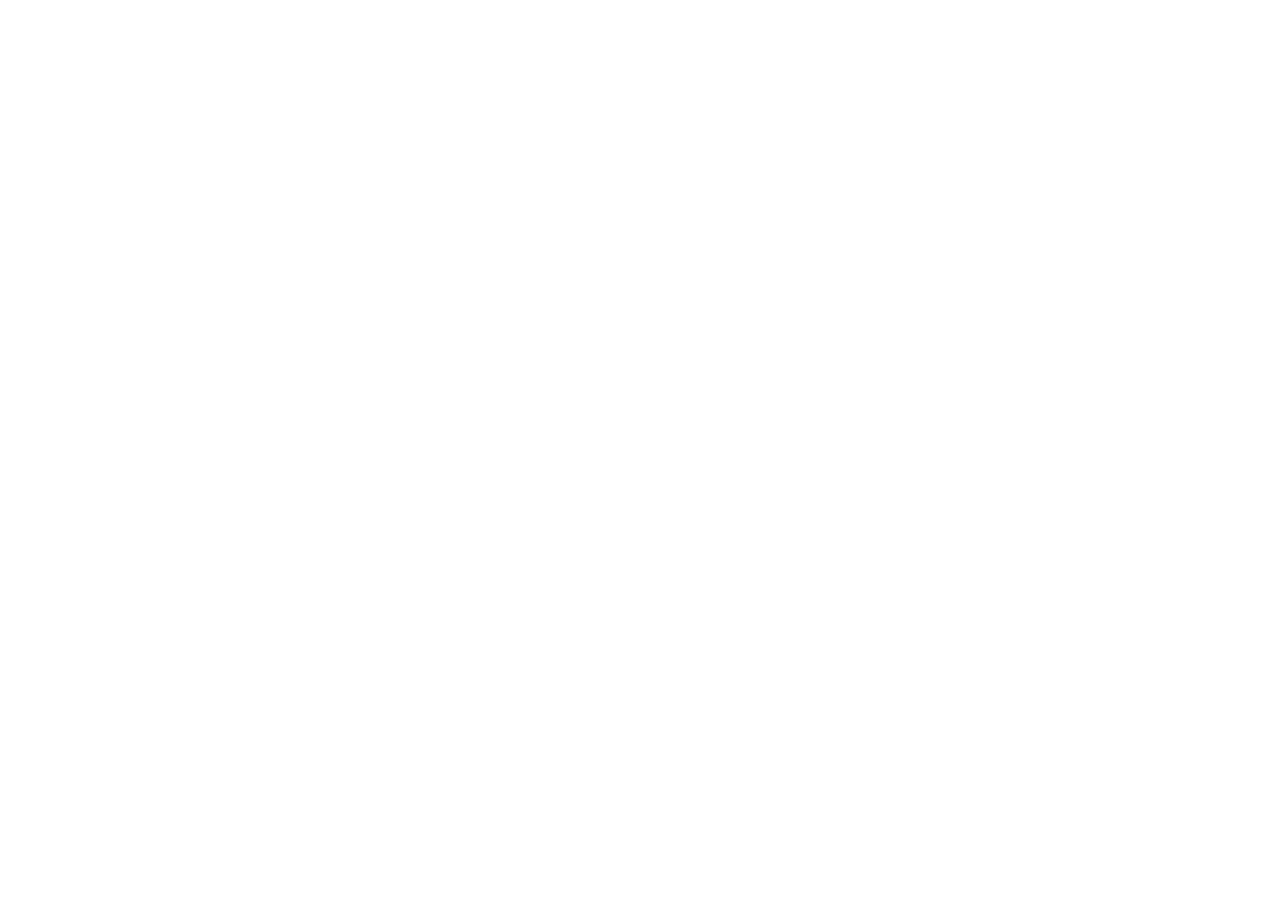
==== media.html @ 344f1747 "project structuring" ====
<!DOCTYPE html>
<html lang="en">
<head>
    <meta charset="UTF-8">
    <meta name="viewport" content="width=device-width, initial-scale=1.0">
    <title>My Alt School info </title>
</head>
<body>
    
</body>

</html>
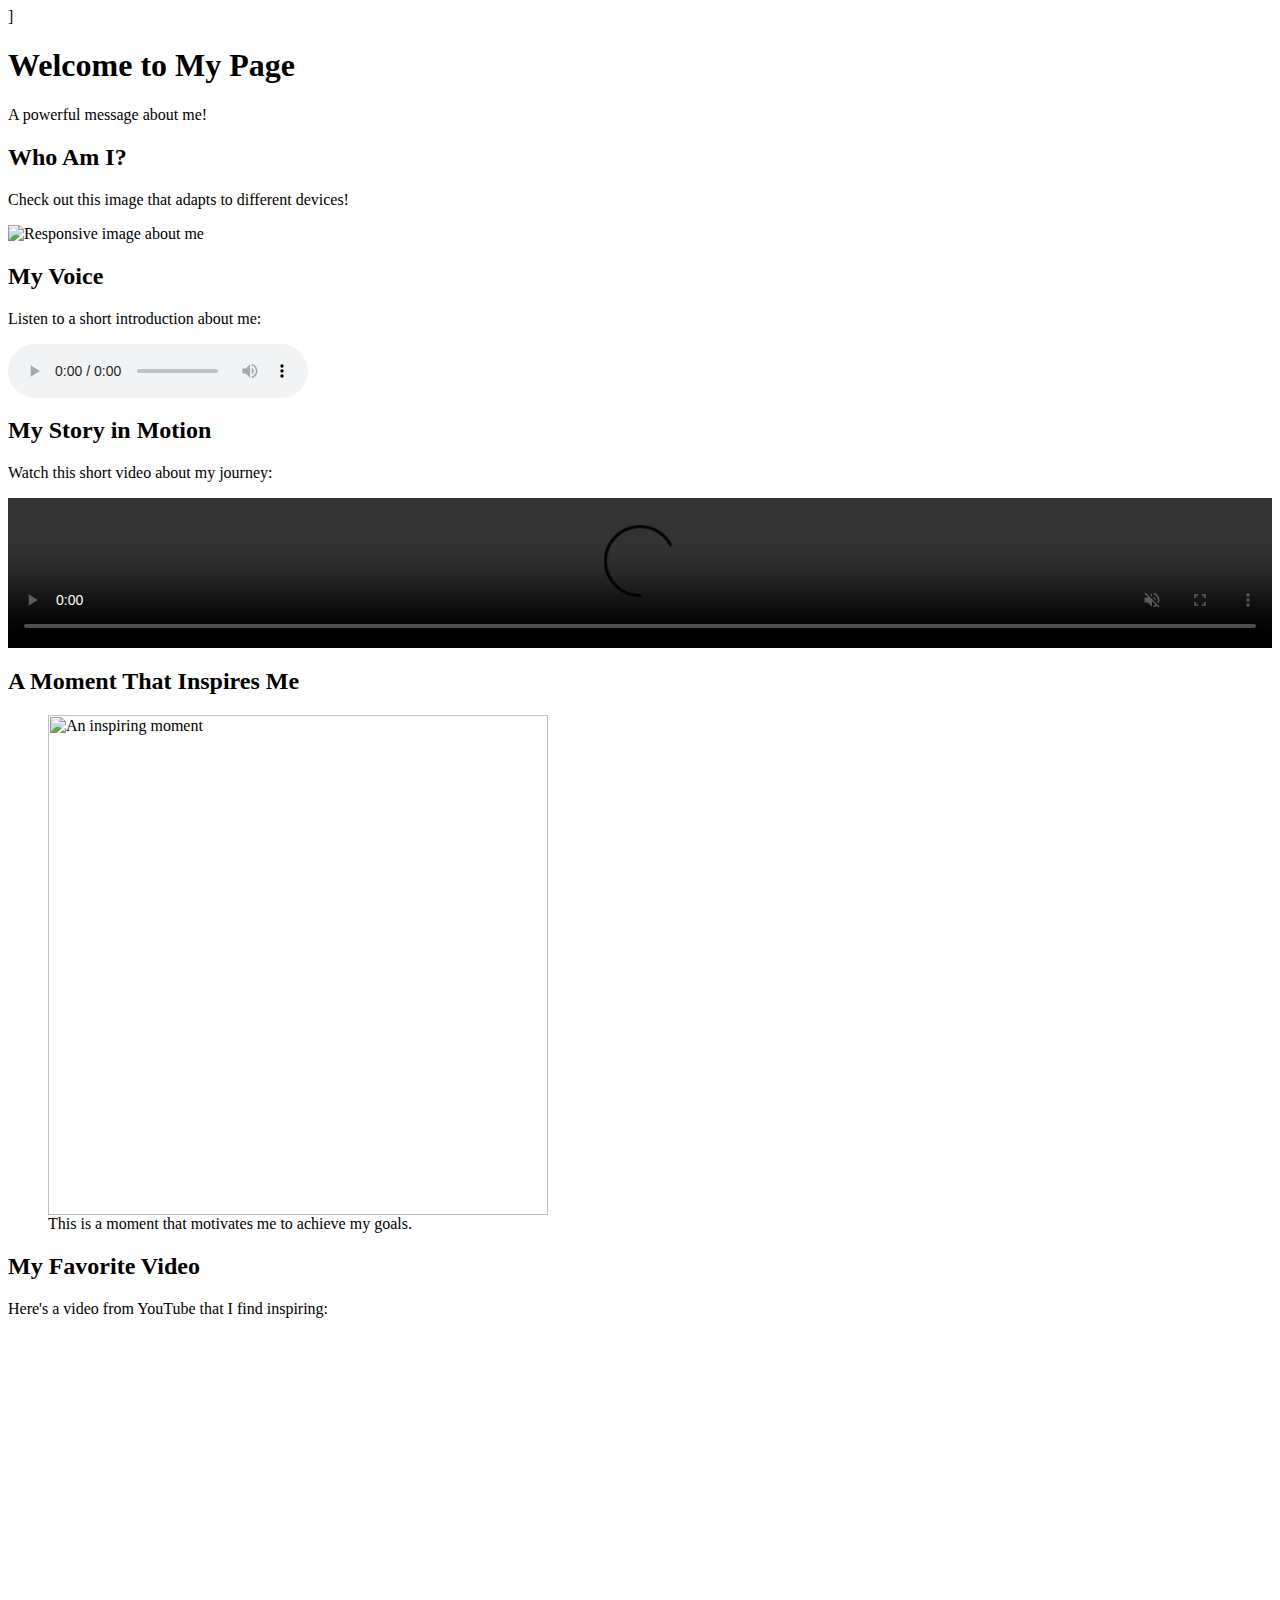
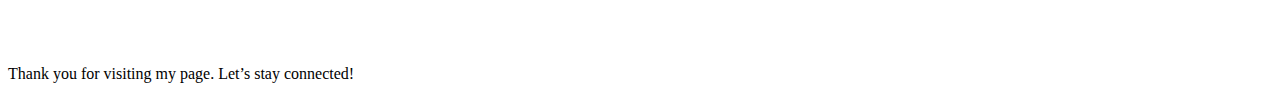
==== commit b265ad99: "added media elements" ====
--- a/media.html
+++ b/media.html
@@ -1,12 +1,80 @@
-<!DOCTYPE html>
+]<!DOCTYPE html>
 <html lang="en">
 <head>
-    <meta charset="UTF-8">
-    <meta name="viewport" content="width=device-width, initial-scale=1.0">
-    <title>My Alt School info </title>
+  <meta charset="UTF-8">
+  <meta name="viewport" content="width=device-width, initial-scale=1.0">
+  <title>My Alt School info </title>
 </head>
 <body>
-    
+  <!-- Header -->
+  <header>
+    <h1>Welcome to My Page</h1>
+    <p>A powerful message about me!</p>
+  </header>
+  <section>
+    <h2>Who Am I?</h2>
+    <p>Check out this image that adapts to different devices!</p>
+    <picture>
+      <!-- Mobile -->
+      <source srcset="mobile.jpg" media="(max-width: 600px)">
+      <!-- Tablet -->
+      <source srcset="tablet.jpg" media="(max-width: 1024px)">
+      <!-- Laptop -->
+      <source srcset="laptop.jpg" media="(min-width: 1025px)">
+      <!-- Default Fallback -->
+      <img src="default.jpg" alt="Responsive image about me">
+    </picture>
+  </section>
+
+  <!-- Audio Element -->
+  <section>
+    <h2>My Voice</h2>
+    <p>Listen to a short introduction about me:</p>
+    <audio controls>
+      <source src="" type="audio/mpeg">
+      <source src="" type="audio/ogg">
+      Your browser does not support the audio element.
+    </audio>
+  </section>
+
+  <!-- Video Element -->
+  <section>
+    <h2>My Story in Motion</h2>
+    <p>Watch this short video about my journey:</p>
+    <video controls width="100%" autoplay muted>
+      <source src="" type="video/mp4">
+      <source src="" type="video/ogg">
+      Your browser does not support the video tag.
+    </video>
+  </section>
+
+  <!-- Figure with Caption -->
+  <section>
+    <h2>A Moment That Inspires Me</h2>
+    <figure>
+      <img src="" alt="An inspiring moment" width="500">
+      <figcaption>This is a moment that motivates me to achieve my goals.</figcaption>
+    </figure>
+  </section>
+
+  <!-- Embed Media -->
+  <section>
+    <h2>My Favorite Video</h2>
+    <p>Here's a video from YouTube that I find inspiring:</p>
+    <iframe 
+      width="560" 
+      height="315" 
+      src="" 
+      title="Inspirational Video"
+      frameborder="0" 
+      allow="accelerometer; autoplay; clipboard-write; encrypted-media; gyroscope; picture-in-picture" 
+      allowfullscreen>
+    </iframe>
+  </section>
+
+  <!-- Footer -->
+  <footer>
+    <p>Thank you for visiting my page. Let’s stay connected!</p>
+  </footer>
 </body>
-
-</html>+</html>
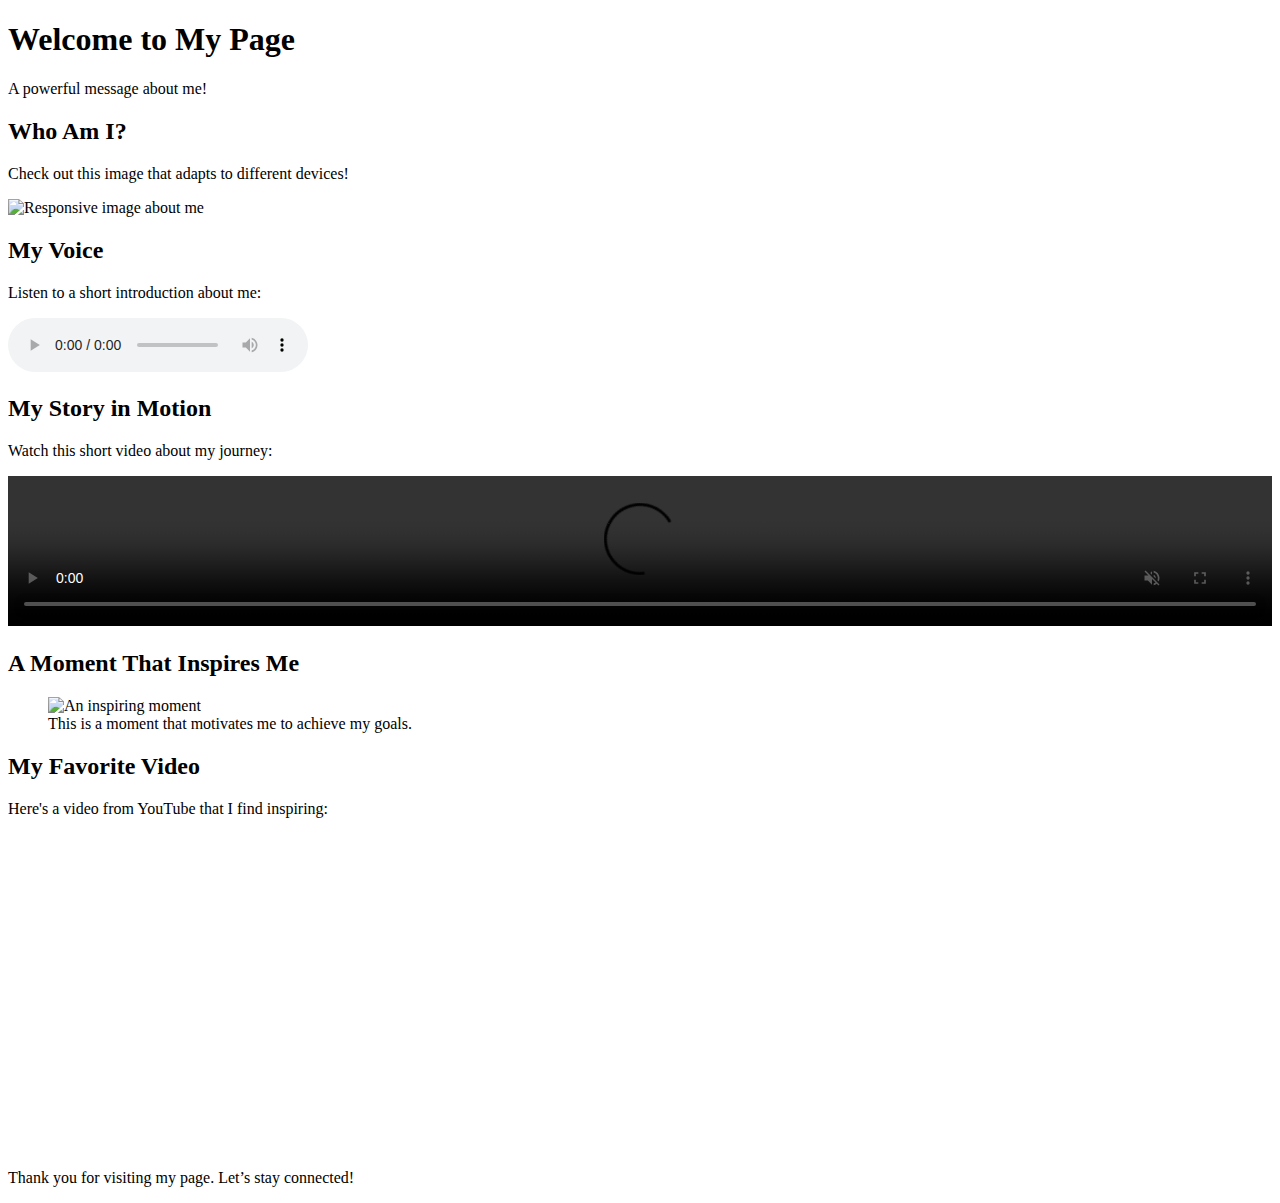
==== commit 83b362e1: "fix: correct DOCTYPE declaration in media.html" ====
--- a/media.html
+++ b/media.html
@@ -1,4 +1,4 @@
-]<!DOCTYPE html>
+<!DOCTYPE html>
 <html lang="en">
 <head>
   <meta charset="UTF-8">
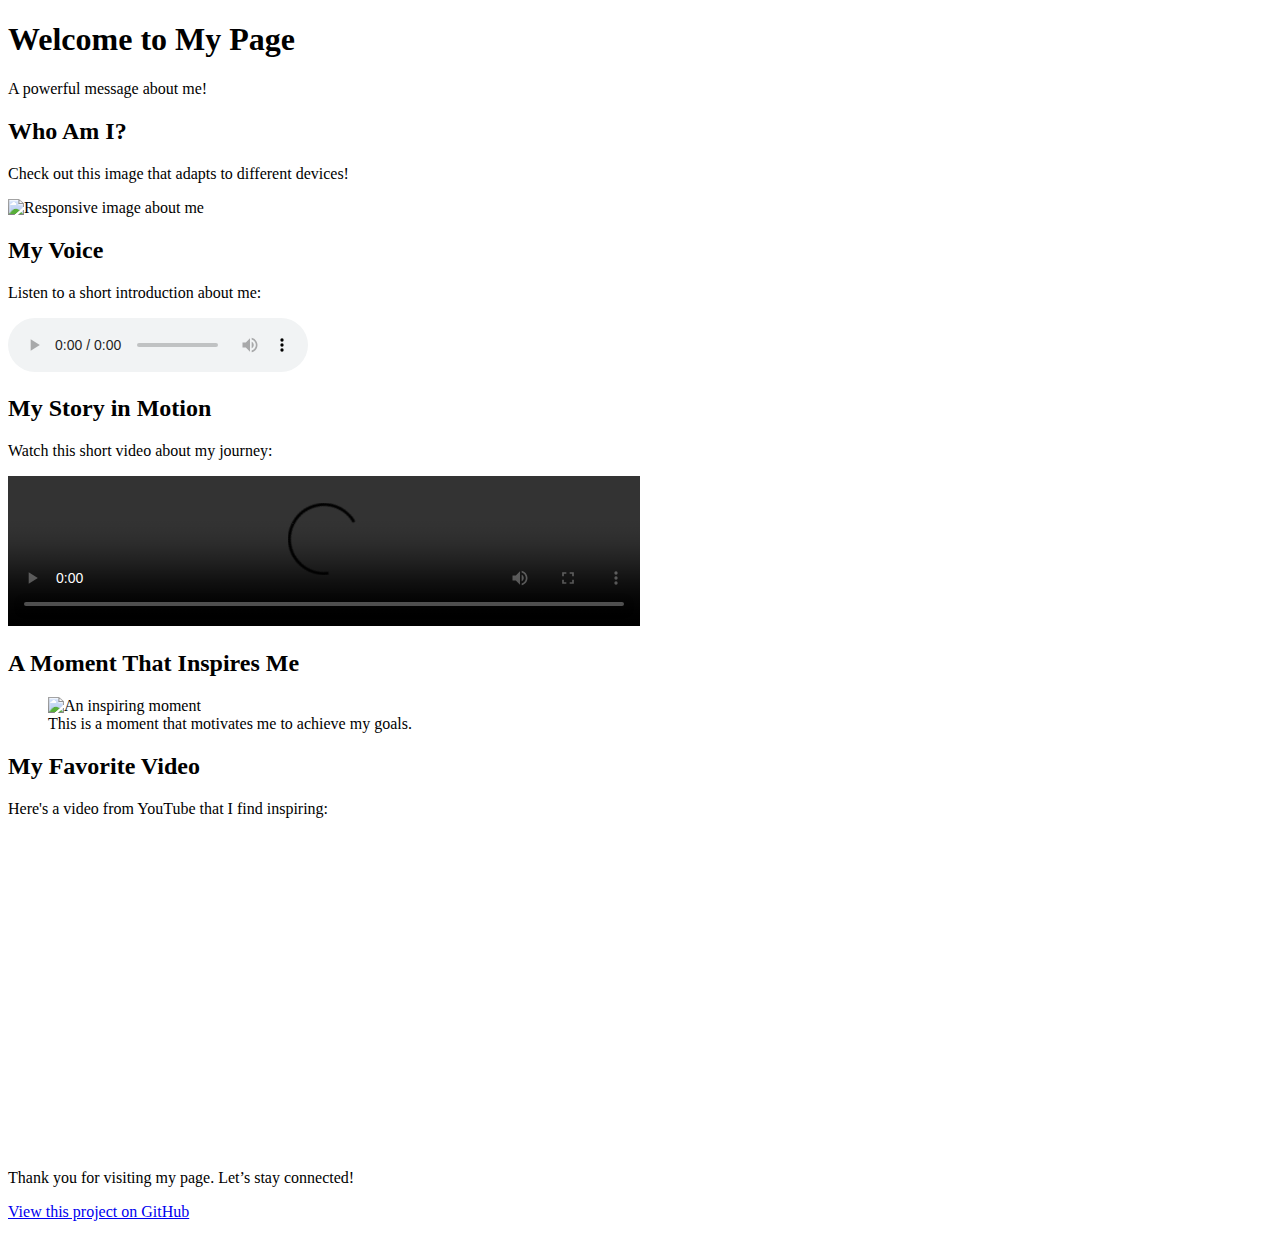
==== commit f8169d56: "refactor: semantic structure and accessibility in media and table HTML files" ====
--- a/media.html
+++ b/media.html
@@ -1,28 +1,27 @@
 <!DOCTYPE html>
 <html lang="en">
+
 <head>
   <meta charset="UTF-8">
   <meta name="viewport" content="width=device-width, initial-scale=1.0">
-  <title>My Alt School info </title>
+  <title>My Alt School Info</title>
 </head>
+
 <body>
-  <!-- Header -->
   <header>
     <h1>Welcome to My Page</h1>
     <p>A powerful message about me!</p>
   </header>
+
+  <!-- Picture Element -->
   <section>
     <h2>Who Am I?</h2>
     <p>Check out this image that adapts to different devices!</p>
     <picture>
-      <!-- Mobile -->
-      <source srcset="mobile.jpg" media="(max-width: 600px)">
-      <!-- Tablet -->
-      <source srcset="tablet.jpg" media="(max-width: 1024px)">
-      <!-- Laptop -->
-      <source srcset="laptop.jpg" media="(min-width: 1025px)">
-      <!-- Default Fallback -->
-      <img src="default.jpg" alt="Responsive image about me">
+      <!-- <source srcset="images/mobile.jpg" media="(max-width: 600px)">
+      <source srcset="images/tablet.jpg" media="(max-width: 1024px)">
+      <source srcset="images/laptop.jpg" media="(min-width: 1025px)"> -->
+      <img src="https://res.cloudinary.com/dw74x5xkq/image/upload/t_profile/v1734024874/samples/man-portrait.png" alt="Responsive image about me">
     </picture>
   </section>
 
@@ -31,8 +30,8 @@
     <h2>My Voice</h2>
     <p>Listen to a short introduction about me:</p>
     <audio controls>
-      <source src="" type="audio/mpeg">
-      <source src="" type="audio/ogg">
+      <source src="audio/introduction.mp3" type="audio/mpeg">
+      <source src="audio/introduction.ogg" type="audio/ogg">
       Your browser does not support the audio element.
     </audio>
   </section>
@@ -41,9 +40,9 @@
   <section>
     <h2>My Story in Motion</h2>
     <p>Watch this short video about my journey:</p>
-    <video controls width="100%" autoplay muted>
-      <source src="" type="video/mp4">
-      <source src="" type="video/ogg">
+    <video controls width="50%" >
+      <source src="https://res.cloudinary.com/dw74x5xkq/video/upload/v1734024868/samples/cld-sample-video.mp4" type="video/mp4" >
+      <!-- <source src="https://res.cloudinary.com/dw74x5xkq/video/upload/v1734024868/samples/cld-sample-video.mp4" type="video/ogg" > -->
       Your browser does not support the video tag.
     </video>
   </section>
@@ -52,7 +51,7 @@
   <section>
     <h2>A Moment That Inspires Me</h2>
     <figure>
-      <img src="" alt="An inspiring moment" width="500">
+      <img src="https://res.cloudinary.com/dw74x5xkq/image/upload/v1734024875/cld-sample-3.jpg" alt="An inspiring moment" width="500">
       <figcaption>This is a moment that motivates me to achieve my goals.</figcaption>
     </figure>
   </section>
@@ -61,13 +60,8 @@
   <section>
     <h2>My Favorite Video</h2>
     <p>Here's a video from YouTube that I find inspiring:</p>
-    <iframe 
-      width="560" 
-      height="315" 
-      src="" 
-      title="Inspirational Video"
-      frameborder="0" 
-      allow="accelerometer; autoplay; clipboard-write; encrypted-media; gyroscope; picture-in-picture" 
+    <iframe width="560" height="315" src="https://www.youtube.com/embed/ZXsQAXx_ao0" title="Inspirational Video"
+      frameborder="0" allow="accelerometer; autoplay; clipboard-write; encrypted-media; gyroscope; picture-in-picture"
       allowfullscreen>
     </iframe>
   </section>
@@ -75,6 +69,10 @@
   <!-- Footer -->
   <footer>
     <p>Thank you for visiting my page. Let’s stay connected!</p>
+    <p>
+      <a href="https://github.com/michaelaworetan/altschool-assignment2" target="_blank">View this project on GitHub</a>
+    </p>
   </footer>
 </body>
-</html>
+
+</html>